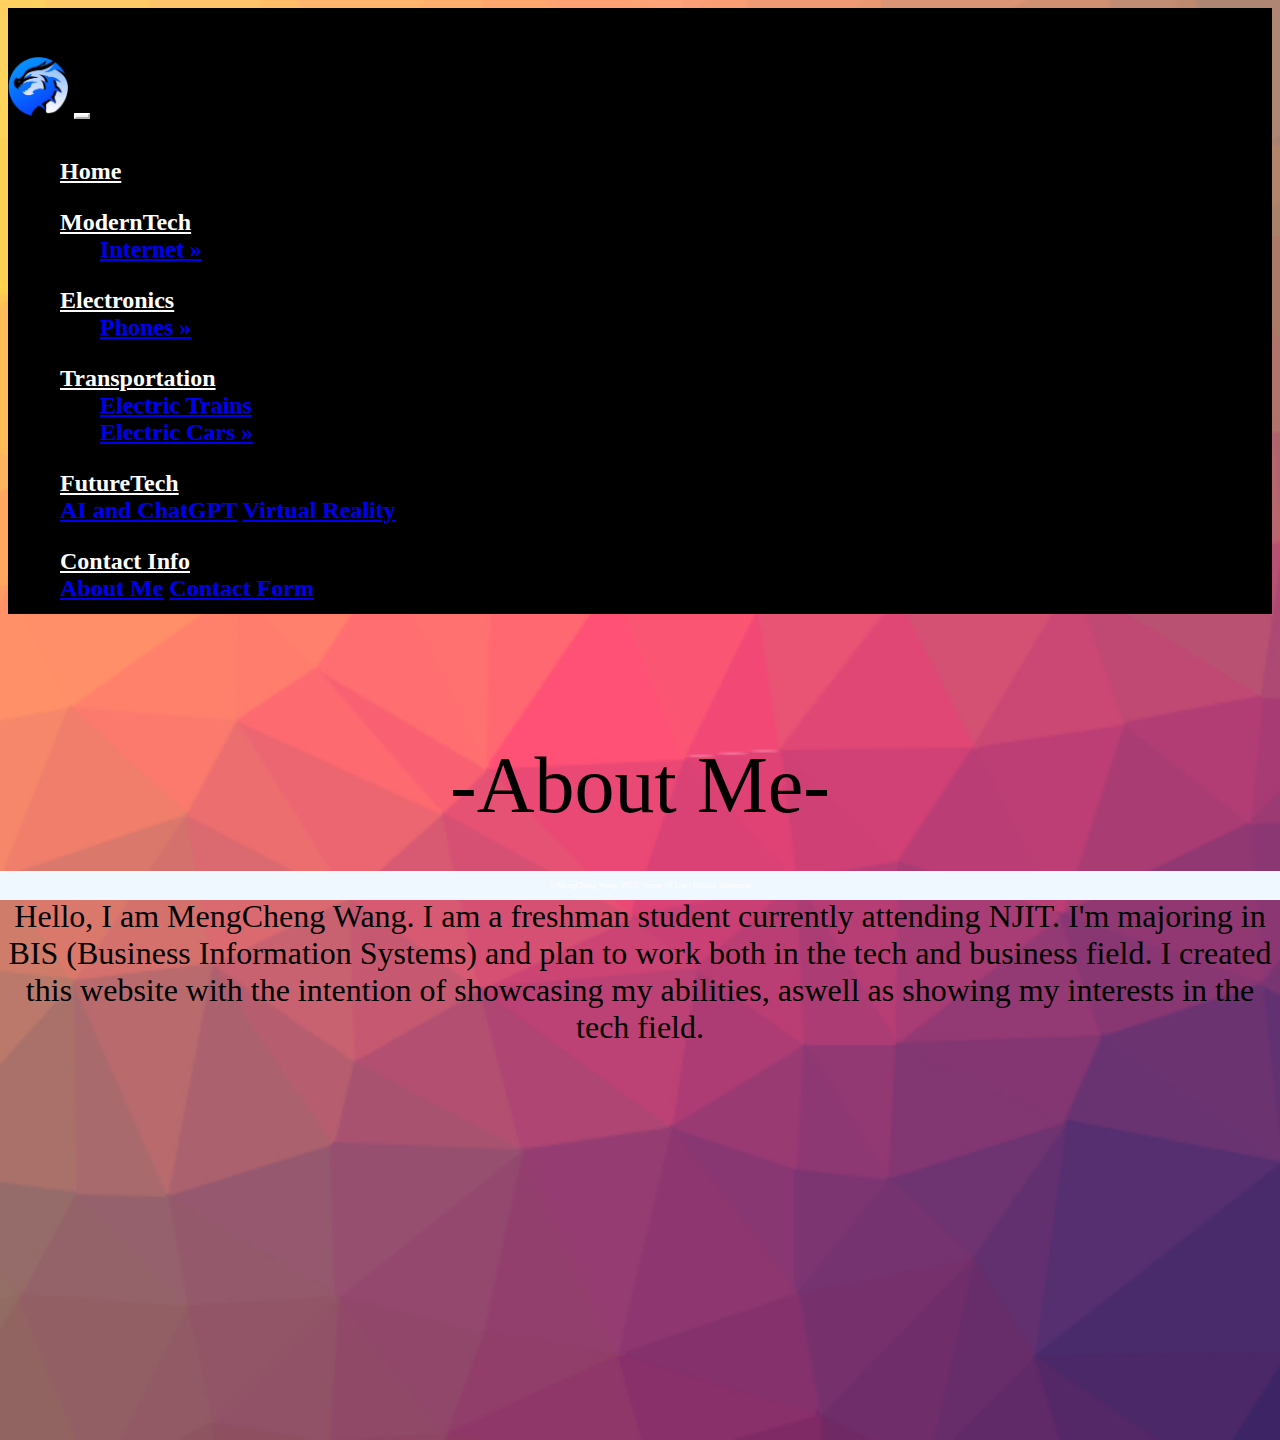
==== contactpages/aboutme.html @ cc350335 "Add files via upload" ====
<!DOCTYPE html>
<html lang="en">


<!-- DEVELOPER: MengCheng Wang, IS117-005, Fall 2023 -->


<head>
    <meta charset="UTF-8">
    <title>TechSphere</title>

    <link rel="shortcut icon" href="../images/favicon.ico">
    <!-- CSS only -->
    <link href="https://cdn.jsdelivr.net/npm/bootstrap@5.0.2/dist/css/bootstrap.min.css"
          rel="stylesheet"
          integrity="sha384-EVSTQN3/azprG1Anm3QDgpJLIm9Nao0Yz1ztcQTwFspd3yD65VohhpuuCOmLASjC"
          crossorigin="anonymous">
    <link href="../styles/main.css" rel="stylesheet">
    <link href="../styles/nav.css" rel="stylesheet">
</head>

<body>
    <div class="container-fluid">
        <div class="row">
                <nav class="navbar navbar-expand-md
                        justify-content-start
                        bg-unique navbar-dark
                        col-12">
                    <!-- Brand -->
                    <a class="navbar-brand"><img src="../images/dragonimg2.jpg" height="60"></a>
                    <!-- Responsive Button for the smaller menu -->
                    <button class="navbar-toggler" type="button"
                            data-bs-toggle="collapse" data-bs-target="#collapsibleNavbar">
                        <span class="navbar-toggler-icon"></span>
                    </button>
                    <div class="collapse navbar-collapse" id="collapsibleNavbar">
                        <ul class="navbar-nav">
                            <!-- Links -->
                            <li class="nav-item">
                                <a class="nav-link" href="../index.html">Home</a>
                            </li>
                            <!-- Dropdown -->
                            <li class="nav-item dropdown">
                                <a href="moderntech.html" class="nav-link dropdown-toggle" id="navbardrop"
                                   data-toggle="dropdown" role="button" data-bs-toggle="dropdown" aria-expanded="false">
                                   ModernTech</a>
                                <ul class="dropdown-menu">
                                    <li><a href="#" class="dropdown-item">Internet &raquo;</a>
                                        <ul class="dropdown-menu submenu">
                                            <li><a href="../internetpages/searchengines.html" class="dropdown-item">Search Engines</a></li>
                                            <li><a href="../internetpages/socialmedia.html" class="dropdown-item">Social Media</a></li>
                                            <li><a href="../internetpages/other.html" class="dropdown-item">Other</a></li>
                                        </ul>
                                    </li>
                                </ul>
                            </li>
                            <!-- Dropdown -->
                            <li class="nav-item dropdown">
                                <a class="nav-link dropdown-toggle" href="electronics.html" id="navbardrop"
                                   data-toggle="dropdown" role="button" data-bs-toggle="dropdown" aria-expanded="false">
                                    Electronics</a>
                                <ul class="dropdown-menu">
                                    <li><a href="#" class="dropdown-item">Phones &raquo;</a>
                                        <ul class="dropdown-menu submenu">
                                            <li><a href="../phonepages/apple.html" class="dropdown-item">Apple &raquo;</a>
                                                <ul class="dropdown-menu submenu multi-menu">
                                                    <li><a href="https://www.apple.com/iphone/compare/" class="dropdown-item">Models</a></li>
                                                </ul>
                                                </li>
                                            <li><a href="../phonepages/samsung.html" class="dropdown-item">Samsung &raquo;</a>
                                                <ul class="dropdown-menu submenu multi-menu">
                                                    <li><a href="https://www.samsung.com/global/galaxy/compare-smartphones/" class="dropdown-item">Models</a></li>
                                                </ul>
                                            </li>
                                        </ul>
                                    </li>
                                </ul>
                            </li>
                            <!-- Dropdown -->
                            <li class="nav-item dropdown">
                                <a class="nav-link dropdown-toggle" href="transportation.html" id="navbardrop"
                                   data-toggle="dropdown" role="button" data-bs-toggle="dropdown" aria-expanded="false">
                                    Transportation
                                </a>
                                <ul class="dropdown-menu">
                                    <li><a href="../transportationpages/electrictrains.html" class="dropdown-item"> Electric Trains</a>
                                    <li><a href="../transportationpages/electriccars.html" class="dropdown-item"> Electric Cars &raquo;</a>
                                        <ul class="dropdown-menu submenu">
                                            <li><a href="https://www.tesla.com/" class="dropdown-item">Tesla</a></li>
                                        </ul>
                                    </li>
                                </ul>
                            <!-- Dropdown -->
                            <li class="nav-item dropdown">
                                <a class="nav-link dropdown-toggle" href="futuretech.html" id="navbardrop"
                                   data-toggle="dropdown" role="button" data-bs-toggle="dropdown" aria-expanded="false">
                                    FutureTech
                                </a>
                                <div class="dropdown-menu">
                                    <a class="dropdown-item" href="../futuretechpages/aiandgpt.html">AI and ChatGPT</a>
                                    <a class="dropdown-item" href="../futuretechpages/vr.html">Virtual Reality</a>
                                </div>
                            </li>
                            <li class="nav-item dropdown">
                                <a class="nav-link dropdown-toggle" href="#" id="navbardrop"
                                   data-toggle="dropdown" role="button" data-bs-toggle="dropdown" aria-expanded="false">
                                    Contact Info
                                </a>
                                <div class="dropdown-menu">
                                    <a class="dropdown-item" href="../contactpages/aboutme.html">About Me</a>
                                    <a class="dropdown-item" href="../contactpages/contact.html">Contact Form</a>
                                </div>
                            </li>
                        </ul>
                    </div>
                </nav>
    </div>
        <h2 class="APh2">-About Me-</h2>
        <section id="about">
            <p class="AP">
                Hello, I am MengCheng Wang. 
                I am a freshman student currently attending NJIT. 
                I'm majoring in BIS (Business Information Systems) and plan to work both in the tech and business field.
                I created this website with the intention of showcasing my abilities, aswell as showing my interests in the tech field. 
            </p>
        </section>
    </div>
    <div>
        <p class="abc2">&nbsp;</p>
        <p class="abc2">&nbsp;</p>
        <p class="abc2">&nbsp;</p>
        <p class="abc2">&nbsp;</p>
        <p class="abc2">&nbsp;</p>
    </div>
</div>
 <footer class="footer page-footer font-small ">
     <div class="container">
        <div class="row">
            <span class="text-muted">&copy; MengCheng Wang, 2023 |  Terms Of Use  |  Privacy Statement</span>
        </div>
     </div>
  </footer>
</div>


    <!-- Javascript Bundle with Popper -->
<script src="https://cdn.jsdelivr.net/npm/bootstrap@5.0.2/dist/js/bootstrap.bundle.min.js"
        integrity="sha384-MrcW6ZMFYlzcLA8Nl+NtUVF0sA7MsXsP1UyJoMp4YLEuNSfAP+JcXn/tWtIaxVXM"
        crossorigin="anonymous">
</script>

</body>
</html>
---- styles/main.css ----
/*DEVELOPER: MengCheng Wang, IS117-005, Fall 2023 */


.footer {
    position: fixed;
    left: 0;
    bottom: 0;
    width: 100%;
    background-color: aliceblue;
    color: white;
    text-align: center;
    padding: 10px;
    font-size: 0.5rem;
}


.dropdown-menu li {
    position: relative;
}

.dropdown-menu .submenu {
    display: none;
    position: absolute;
    left: 100%;
    top: -7px;
}

.dropdown-menu>li:hover>.submenu {
    display: block;
}

.dropdown-menu .submenu-left {
    right: 100%;
    left: auto;
}

@media only screen and (max-width:800px) {
    .dropdown-menu .submenu {
        left: 25%;
        top: 0px;
    }
    .dropdown-menu .multi-menu {
        left: 95%;
    }
    .dropdown-menu .submenu-left {
        left: 50%;
    }
}

body {
    background-image: url(../images/cool-background.png);
    background-size: cover; 
    background-position: center;
    background-repeat: no-repeat;
}

.h123 {
    padding-top: .5em;
    padding-bottom: .25em;
    text-align: center;
    font-weight: bold;
}

.form-group{
    padding-bottom: .25em;
    padding-top: .25em;
}


.about{
    margin: auto;
}
.AP {
    margin-top: 5%;
    font-size: 2em;
    color: black;
    font-weight: 500;
    max-height: 100px;
    text-align: center;
}
.APh2{
    font-size: 5em;
    color: black;
    font-weight: 500;
    text-align: center;
    margin-top: 10%;
}

.abc2{
    padding: 1.5em;
}

.card-body{
    font-weight: bold;
}

.card-title{
    font-weight: bold;
}

.btn-primary{
    font-weight: bold;
}

.display-4 {
    font-weight: bold;
    font-family: 'Times New Roman', Times, serif;
    padding-top: .25em;
    text-align: center;
}

.lead {
    font-weight: bold;
    font-family: Georgia, 'Times New Roman', Times, serif;
    text-align: center;
}

.sp{
    padding: .25em;
}
---- styles/nav.css ----
/*DEVELOPER: MengCheng Wang, IS117-005, Fall 2023 */


nav{
    font-size: 150%;
    padding-top: 2em;
}

.bg-unique {
    background-color: black !important;
}

.navbar-dark{
    font-weight: bold;
}

.navbar-nav .nav-item {
    margin-right: 10px;
    padding: .5em;
}

.navbar-dark .navbar-toggler {
    color: white;
    border-color: white;
}

.navbar-dark .navbar-nav .nav-link {
    color: white;
}

.form-group{
    font-weight: bold;
}
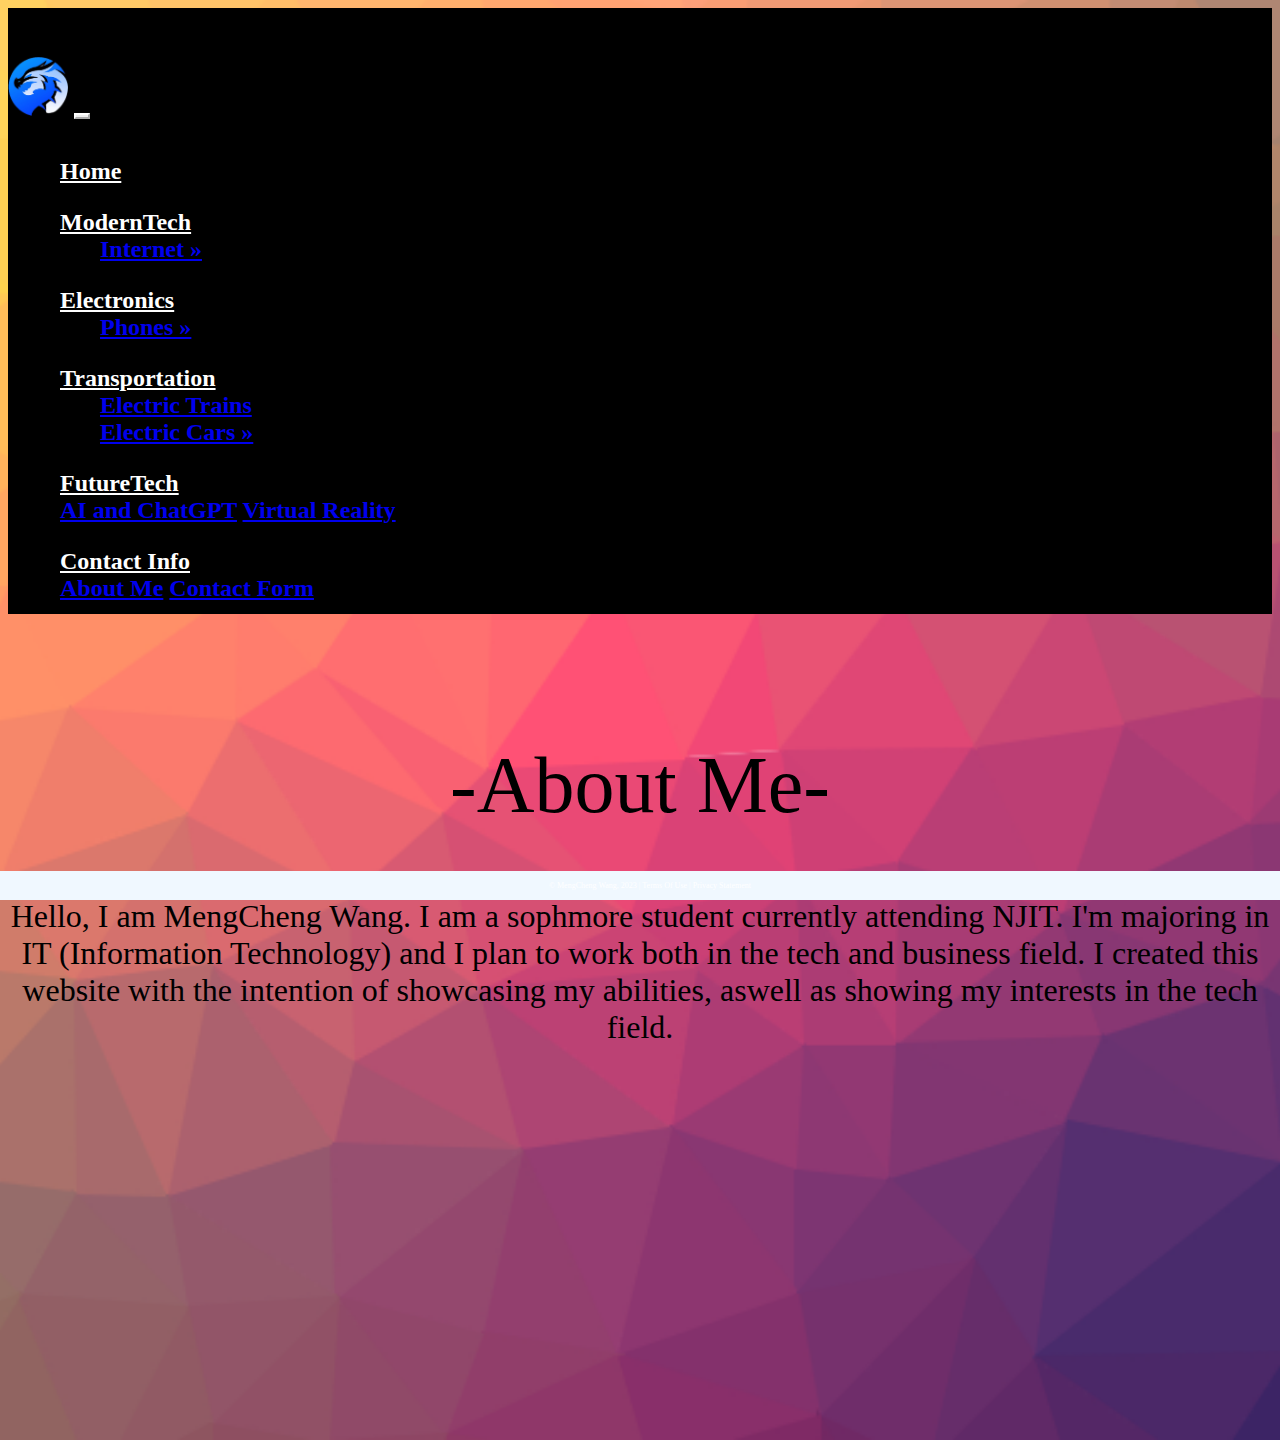
==== commit 6dc78bb6: "Update aboutme.html" ====
--- a/contactpages/aboutme.html
+++ b/contactpages/aboutme.html
@@ -119,8 +119,8 @@
         <section id="about">
             <p class="AP">
                 Hello, I am MengCheng Wang. 
-                I am a freshman student currently attending NJIT. 
-                I'm majoring in BIS (Business Information Systems) and plan to work both in the tech and business field.
+                I am a sophmore student currently attending NJIT. 
+                I'm majoring in IT (Information Technology) and I plan to work both in the tech and business field.
                 I created this website with the intention of showcasing my abilities, aswell as showing my interests in the tech field. 
             </p>
         </section>
@@ -150,4 +150,4 @@
 </script>
 
 </body>
-</html>+</html>
